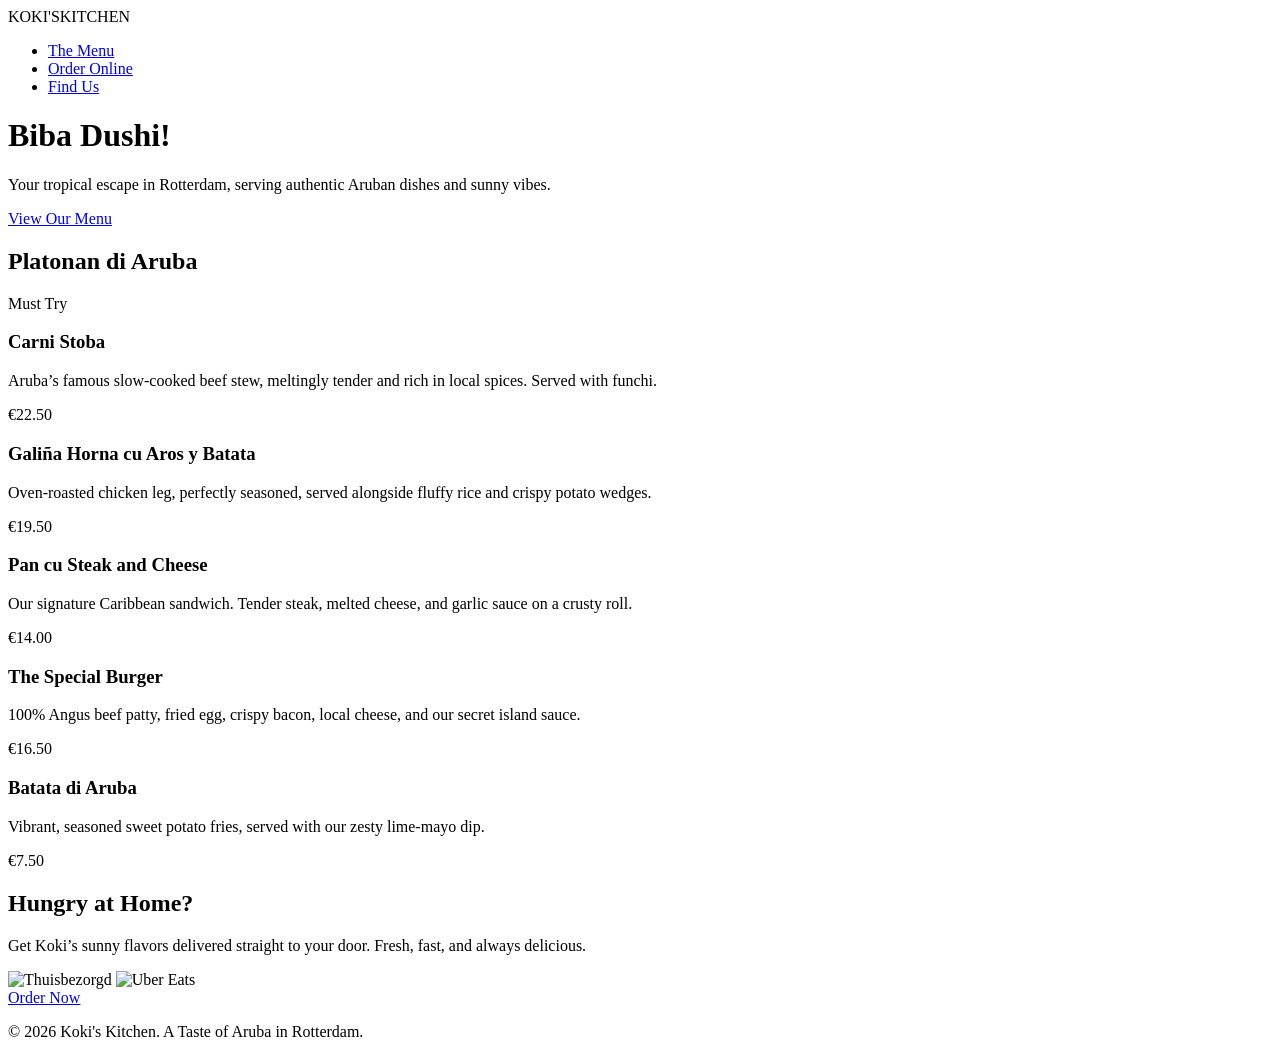
==== index.html.html @ 3b28211b "Add files via upload" ====
<!DOCTYPE html>
<html lang="en">
<head>
    <meta charset="UTF-8">
    <meta name="viewport" content="width=device-width, initial-scale=1.0">
    <meta name="description" content="Koki's Island Kitchen in Rotterdam: Authentic Aruban Carni Stoba, Galiña Horna, and tropical comfort food. Delivery available!">
    <title>Koki's Island Kitchen | A Taste of Aruba</title>
    <link rel="stylesheet" href="style.css">
    <link href="https://fonts.googleapis.com/css2?family=Fredoka:wght@400;600&family=Poppins:wght@300;400;600&display=swap" rel="stylesheet">
</head>
<body>
    <nav>
        <div class="logo">KOKI'S<span>KITCHEN</span></div>
        <ul>
            <li><a href="#menu">The Menu</a></li>
            <li><a href="#delivery">Order Online</a></li>
            <li><a href="#contact">Find Us</a></li>
        </ul>
    </nav>

    <header class="hero">
        <div class="hero-content">
            <h1>Biba Dushi!</h1>
            <p>Your tropical escape in Rotterdam, serving authentic Aruban dishes and sunny vibes.</p>
            <a href="#menu" class="btn">View Our Menu</a>
        </div>
    </header>

    <section id="menu" class="menu-section">
        <h2>Platonan di Aruba</h2>
        <div class="menu-grid">
            
            <div class="menu-item">
                <div class="badge">Must Try</div>
                <h3>Carni Stoba</h3>
                <p>Aruba’s famous slow-cooked beef stew, meltingly tender and rich in local spices. Served with funchi.</p>
                <span class="price">€22.50</span>
            </div>

            <div class="menu-item">
                <h3>Galiña Horna cu Aros y Batata</h3>
                <p>Oven-roasted chicken leg, perfectly seasoned, served alongside fluffy rice and crispy potato wedges.</p>
                <span class="price">€19.50</span>
            </div>

            <div class="menu-item">
                <h3>Pan cu Steak and Cheese</h3>
                <p>Our signature Caribbean sandwich. Tender steak, melted cheese, and garlic sauce on a crusty roll.</p>
                <span class="price">€14.00</span>
            </div>

            <div class="menu-item">
                <h3>The Special Burger</h3>
                <p>100% Angus beef patty, fried egg, crispy bacon, local cheese, and our secret island sauce.</p>
                <span class="price">€16.50</span>
            </div>

            <div class="menu-item special-side">
                <h3>Batata di Aruba</h3>
                <p>Vibrant, seasoned sweet potato fries, served with our zesty lime-mayo dip.</p>
                <span class="price">€7.50</span>
            </div>
        </div>
    </section>

    <section id="delivery" class="delivery-section">
        <div class="delivery-container">
            <div class="delivery-text">
                <h2>Hungry at Home?</h2>
                <p>Get Koki’s sunny flavors delivered straight to your door. Fresh, fast, and always delicious.</p>
                <div class="delivery-icons">
                    <img src="https://upload.wikimedia.org/wikipedia/commons/e/ef/Thuisbezorgd.nl_logo.svg" alt="Thuisbezorgd">
                    <img src="https://upload.wikimedia.org/wikipedia/commons/0/05/Uber_Eats_logo.svg" alt="Uber Eats">
                </div>
            </div>
            <div class="delivery-btn-box">
                <a href="https://www.thuisbezorgd.nl" class="btn delivery-btn">Order Now</a>
            </div>
        </div>
    </section>

    <footer>
        <div class="footer-content">
            <p>&copy; 2026 Koki's Kitchen. A Taste of Aruba in Rotterdam.</p>
            <div class="aruba-flag">
                <div class="flag-stripe yellow"></div>
                <div class="flag-stripe field">
                    <div class="flag-star"></div>
                </div>
            </div>
        </div>
    </footer>
</body>
</html>
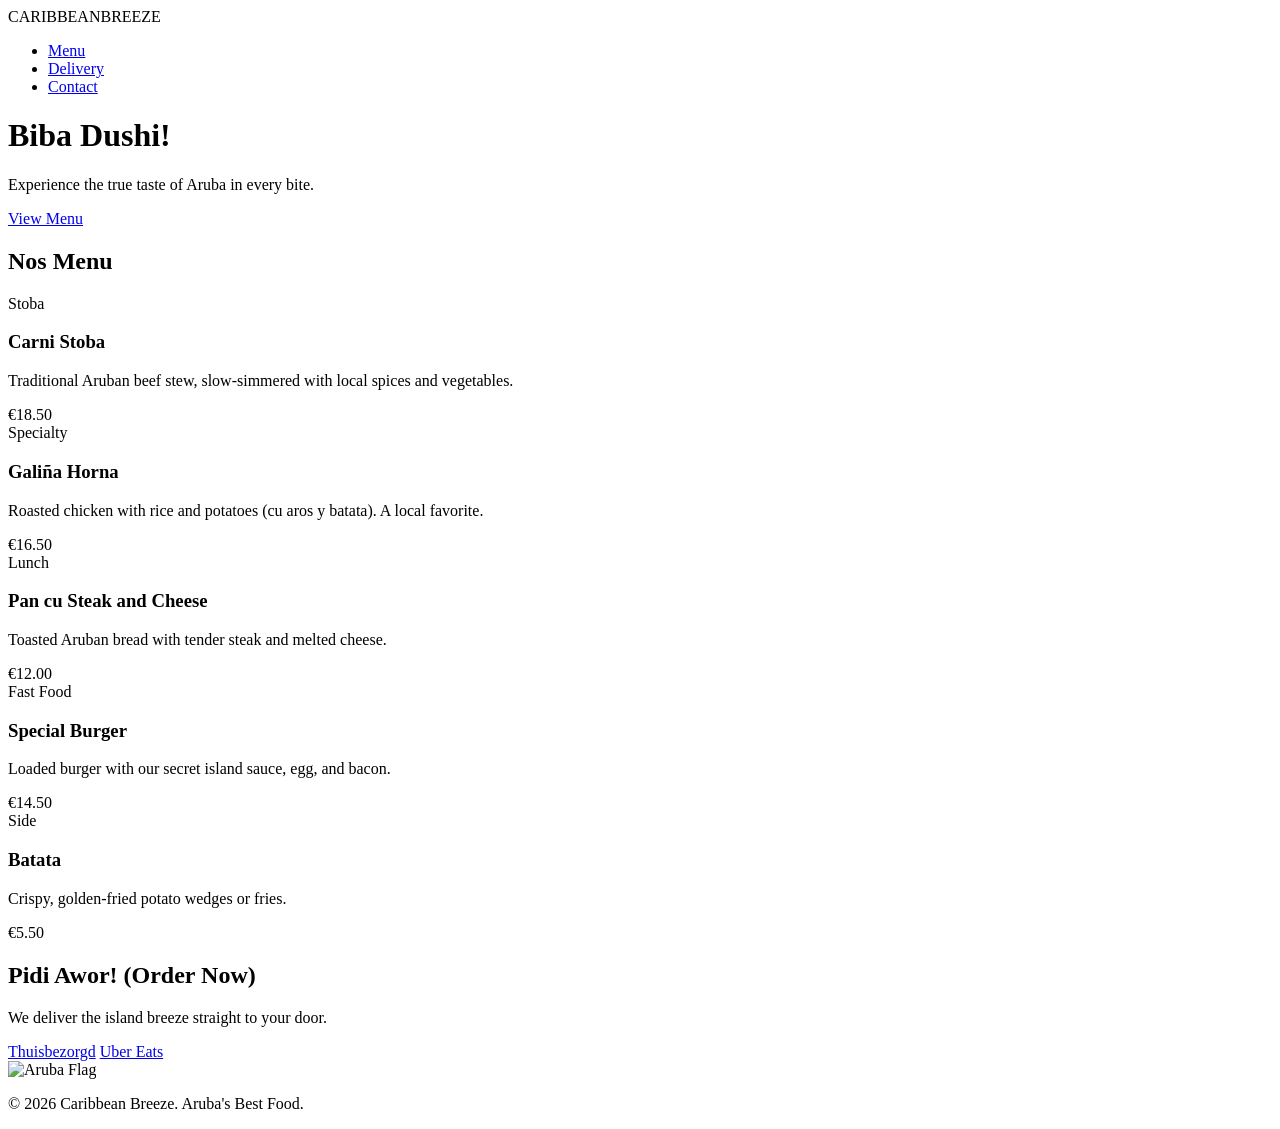
==== commit 7729879d: "Add files via upload" ====
--- a/index.html.html
+++ b/index.html.html
@@ -3,92 +3,79 @@
 <head>
     <meta charset="UTF-8">
     <meta name="viewport" content="width=device-width, initial-scale=1.0">
-    <meta name="description" content="Koki's Island Kitchen in Rotterdam: Authentic Aruban Carni Stoba, Galiña Horna, and tropical comfort food. Delivery available!">
-    <title>Koki's Island Kitchen | A Taste of Aruba</title>
+    <title>Caribbean Breeze | Authentic Aruba Flavors</title>
     <link rel="stylesheet" href="style.css">
-    <link href="https://fonts.googleapis.com/css2?family=Fredoka:wght@400;600&family=Poppins:wght@300;400;600&display=swap" rel="stylesheet">
+    <link href="https://fonts.googleapis.com/css2?family=Fredoka:wght@400;600&family=Open+Sans:wght@400;700&display=swap" rel="stylesheet">
 </head>
 <body>
     <nav>
-        <div class="logo">KOKI'S<span>KITCHEN</span></div>
+        <div class="logo">CARIBBEAN<span>BREEZE</span></div>
         <ul>
-            <li><a href="#menu">The Menu</a></li>
-            <li><a href="#delivery">Order Online</a></li>
-            <li><a href="#contact">Find Us</a></li>
+            <li><a href="#menu">Menu</a></li>
+            <li><a href="#delivery">Delivery</a></li>
+            <li><a href="#contact">Contact</a></li>
         </ul>
     </nav>
 
     <header class="hero">
         <div class="hero-content">
+            <div class="mini-flag"></div>
             <h1>Biba Dushi!</h1>
-            <p>Your tropical escape in Rotterdam, serving authentic Aruban dishes and sunny vibes.</p>
-            <a href="#menu" class="btn">View Our Menu</a>
+            <p>Experience the true taste of Aruba in every bite.</p>
+            <a href="#menu" class="btn">View Menu</a>
         </div>
     </header>
 
     <section id="menu" class="menu-section">
-        <h2>Platonan di Aruba</h2>
+        <h2>Nos Menu</h2>
         <div class="menu-grid">
-            
             <div class="menu-item">
-                <div class="badge">Must Try</div>
+                <span class="category">Stoba</span>
                 <h3>Carni Stoba</h3>
-                <p>Aruba’s famous slow-cooked beef stew, meltingly tender and rich in local spices. Served with funchi.</p>
-                <span class="price">€22.50</span>
+                <p>Traditional Aruban beef stew, slow-simmered with local spices and vegetables.</p>
+                <span class="price">€18.50</span>
             </div>
-
             <div class="menu-item">
-                <h3>Galiña Horna cu Aros y Batata</h3>
-                <p>Oven-roasted chicken leg, perfectly seasoned, served alongside fluffy rice and crispy potato wedges.</p>
-                <span class="price">€19.50</span>
-            </div>
-
-            <div class="menu-item">
-                <h3>Pan cu Steak and Cheese</h3>
-                <p>Our signature Caribbean sandwich. Tender steak, melted cheese, and garlic sauce on a crusty roll.</p>
-                <span class="price">€14.00</span>
-            </div>
-
-            <div class="menu-item">
-                <h3>The Special Burger</h3>
-                <p>100% Angus beef patty, fried egg, crispy bacon, local cheese, and our secret island sauce.</p>
+                <span class="category">Specialty</span>
+                <h3>Galiña Horna</h3>
+                <p>Roasted chicken with rice and potatoes (cu aros y batata). A local favorite.</p>
                 <span class="price">€16.50</span>
             </div>
-
-            <div class="menu-item special-side">
-                <h3>Batata di Aruba</h3>
-                <p>Vibrant, seasoned sweet potato fries, served with our zesty lime-mayo dip.</p>
-                <span class="price">€7.50</span>
+            <div class="menu-item">
+                <span class="category">Lunch</span>
+                <h3>Pan cu Steak and Cheese</h3>
+                <p>Toasted Aruban bread with tender steak and melted cheese.</p>
+                <span class="price">€12.00</span>
+            </div>
+            <div class="menu-item">
+                <span class="category">Fast Food</span>
+                <h3>Special Burger</h3>
+                <p>Loaded burger with our secret island sauce, egg, and bacon.</p>
+                <span class="price">€14.50</span>
+            </div>
+            <div class="menu-item side">
+                <span class="category">Side</span>
+                <h3>Batata</h3>
+                <p>Crispy, golden-fried potato wedges or fries.</p>
+                <span class="price">€5.50</span>
             </div>
         </div>
     </section>
 
-    <section id="delivery" class="delivery-section">
-        <div class="delivery-container">
-            <div class="delivery-text">
-                <h2>Hungry at Home?</h2>
-                <p>Get Koki’s sunny flavors delivered straight to your door. Fresh, fast, and always delicious.</p>
-                <div class="delivery-icons">
-                    <img src="https://upload.wikimedia.org/wikipedia/commons/e/ef/Thuisbezorgd.nl_logo.svg" alt="Thuisbezorgd">
-                    <img src="https://upload.wikimedia.org/wikipedia/commons/0/05/Uber_Eats_logo.svg" alt="Uber Eats">
-                </div>
-            </div>
-            <div class="delivery-btn-box">
-                <a href="https://www.thuisbezorgd.nl" class="btn delivery-btn">Order Now</a>
-            </div>
+    <section id="delivery" class="delivery-card">
+        <h2>Pidi Awor! (Order Now)</h2>
+        <p>We deliver the island breeze straight to your door.</p>
+        <div class="delivery-links">
+            <a href="#" class="delivery-btn">Thuisbezorgd</a>
+            <a href="#" class="delivery-btn">Uber Eats</a>
         </div>
     </section>
 
     <footer>
-        <div class="footer-content">
-            <p>&copy; 2026 Koki's Kitchen. A Taste of Aruba in Rotterdam.</p>
-            <div class="aruba-flag">
-                <div class="flag-stripe yellow"></div>
-                <div class="flag-stripe field">
-                    <div class="flag-star"></div>
-                </div>
-            </div>
+        <div class="aruba-flag-container">
+            <img src="https://upload.wikimedia.org/wikipedia/commons/f/f6/Flag_of_Aruba.svg" alt="Aruba Flag" class="footer-flag">
         </div>
+        <p>&copy; 2026 Caribbean Breeze. Aruba's Best Food.</p>
     </footer>
 </body>
 </html>
